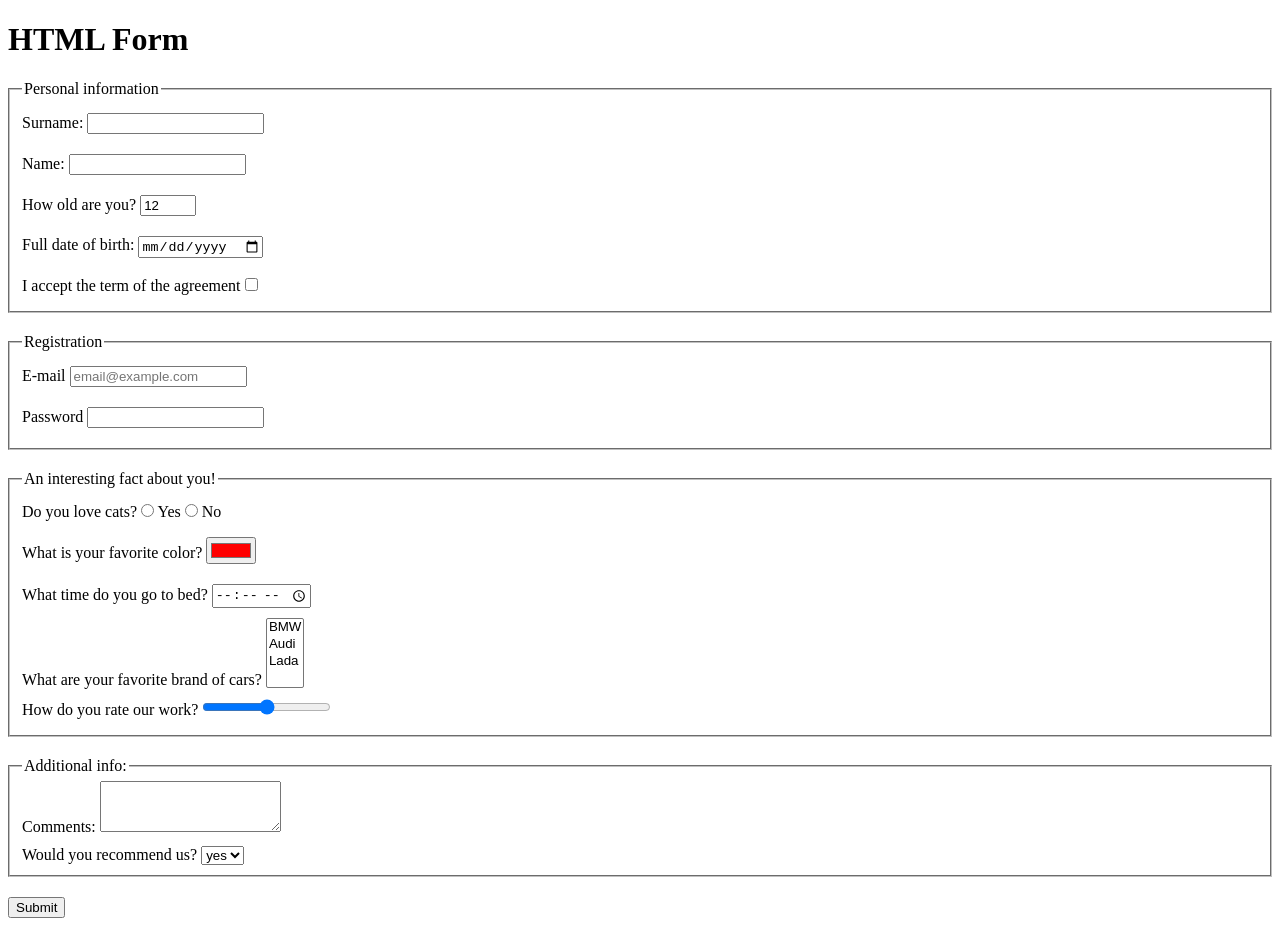
==== src/index.html @ 8d4fe15b "Form was created" ====
<!doctype html>
<html lang="en">
  <head>
    <meta charset="UTF-8">
    <meta
      name="viewport"
      content="width=device-width, user-scalable=no, initial-scale=1.0, maximum-scale=1.0, minimum-scale=1.0"
    >
    <meta http-equiv="X-UA-Compatible" content="ie=edge">
    <title>HTML Form</title>
    <link rel="stylesheet" href="./style.css">
  </head>
  <body>
    <h1>HTML Form</h1>
    <script type="text/javascript" src="./main.js"></script>
    <form 
    action="yurii-kozlov.github.io/layout_html-form/report/html_report/"
    method="post"
    >
      <fieldset>
        <legend>Personal information</legend>

        <div class="form-field">
          <label for="surname">Surname:</label>
          <input 
            type="text" 
            id="surname" 
            name="surname" 
            required
            autocomplete="off"
          >
        </div>
        
        <div class="form-field">
          <label for="name">Name:</label>
          <input 
            type="text" 
            id="name" 
            name="name" 
            required
            autocomplete="off"
          >
        </div>
        
        <div class="form-field">
          <label for="age">How old are you?</label>
          <input type="number" 
            id="age" 
            name="age" 
            required
            value="12"
            min="1"
            max="100"
            >
        </div>
        
        <div class="form-field">
          <label for="dateOfBirth">Full date of birth:</label>
          <input type="date" 
            value="mm-dd-yyyy"
            id="dateOfBirth" 
            name="dateOfBirth" 
            required
          >
        </div>
        
        <div class="form-field">
          <label for="checkbox">I accept the term of the agreement</label>
          <input type="checkbox" 
            id="checkbox" 
            name="checkbox" 
            required
          >
        </div>
      
      </fieldset>

      <fieldset>
        <legend>Registration</legend>

        <div class="form-field">
          <label for="email">E-mail</label>
          <input type="email" 
            id="email" 
            name="email" 
            required
            placeholder="email@example.com"
          >
        </div>
        
        <div class="form-field">
          <label for="password">Password</label>
          <input type="password" 
            id="password" 
            name="password" 
            required
            minlength="2"
            maxlength="15"
          >
        </div>
      </fieldset>

      <fieldset>
        <legend>An interesting fact about you!</legend>

        <div class="form-field">
          Do you love cats?
          
          <label>
            <input type="radio" name="cats" value="y">
            Yes
          </label>
          
          <label>
            <input type="radio" name="cats" value="n" >
            No
          </label>
        </div>

        <div class="form-field">
          <label for="favcolor">
            What is your favorite color?
          </label>

          <input 
            type="color" 
            id="favcolor" 
            name="favcolor"
            value="#ff0000"
            required>
            
        </div>

        <div class="form-field">
          <label for="time">What time do you go to bed?</label>
          <input type="time" 
            id="time" 
            name="time" 
            required
            minlength="2"
            maxlength="15"
          >
        </div>
        
        <div class="form-field">
          <label for="brand">What are your favorite brand of cars?</label>
          
          <select name="brand" id="brand" required multiple>
            <option value="b">BMW</option>
            <option value="a">Audi</option>
            <option value="l">Lada</option>
          </select>
        </div>

        <div class="form-field">
          <label for="range">How do you rate our work?</label>
          <input type="range" 
            id="range" 
            name="range" 
            required
            minlength="2"
            maxlength="15"
          >
        </div>
      </fieldset>

      <fieldset>
        <legend>Additional info:</legend>

        <div class="form-field">
          <label for="comments">Comments:</label>
          <textarea 
            name="comments" 
            id="comments" 
            cols="20" 
            rows="3"
            >
          </textarea>
        </div>
        
        <div class="form-field">
          <label for="recommend">Would you recommend us?</label>
          
          <select class="recommendation" name="recommend" id="recommend" required>
            <option value="Y">yes</option>
            <option value="N">no</option>
          </select>
        </div>
      </fieldset>
    
    </form>

    <button type="submit">Submit</button>
  </body>
</html>
---- src/style.css ----
/* styles go here */
input {
    margin: 10px 0;
}

fieldset {
    margin: 20px 0;
}

.recommendation {
    margin-top: 10px;
}
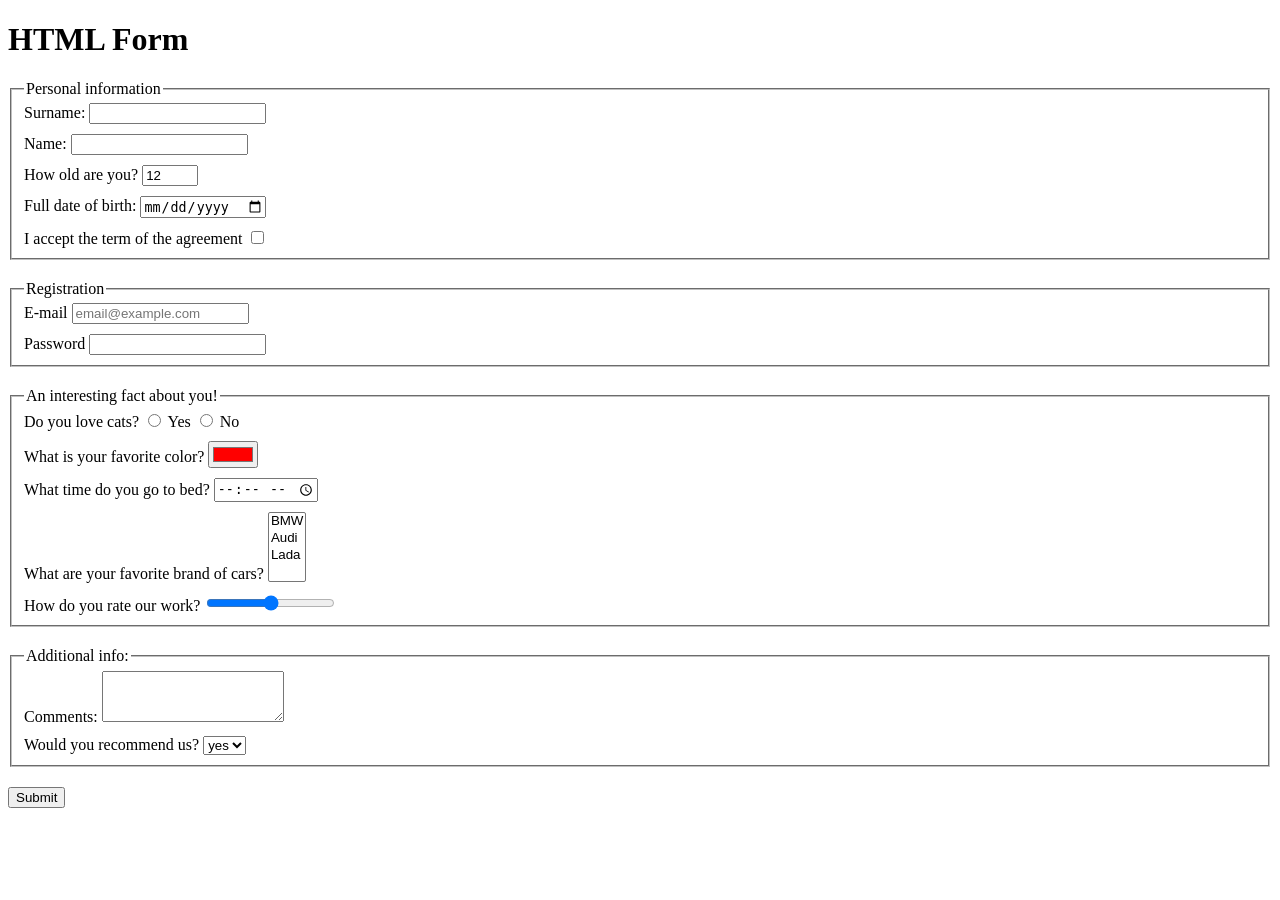
==== commit c67b457a: "all styles were fixed" ====
--- a/src/index.html
+++ b/src/index.html
@@ -13,86 +13,105 @@
   <body>
     <h1>HTML Form</h1>
     <script type="text/javascript" src="./main.js"></script>
-    <form 
-    action="yurii-kozlov.github.io/layout_html-form/report/html_report/"
-    method="post"
+    <form
+      action="https://mate-academy-form-lesson.herokuapp.com/create-application"
+      method="post"
     >
-      <fieldset>
+      <fieldset class="section">
         <legend>Personal information</legend>
 
         <div class="form-field">
-          <label for="surname">Surname:</label>
-          <input 
-            type="text" 
-            id="surname" 
-            name="surname" 
+          <label for="surname">
+            Surname:
+          </label>
+          <input
+            type="text"
+            id="surname"
+            name="surname"
             required
             autocomplete="off"
           >
         </div>
         
         <div class="form-field">
-          <label for="name">Name:</label>
-          <input 
-            type="text" 
-            id="name" 
-            name="name" 
+          <label for="name">
+            Name:
+          </label>
+          <input
+            type="text"
+            id="name"
+            name="name"
             required
             autocomplete="off"
           >
         </div>
         
         <div class="form-field">
-          <label for="age">How old are you?</label>
-          <input type="number" 
-            id="age" 
-            name="age" 
+          <label for="age">
+            How old are you?
+          </label>
+          <input
+            type="number"
+            id="age"
+            name="age"
             required
             value="12"
             min="1"
             max="100"
-            >
-        </div>
-        
-        <div class="form-field">
-          <label for="dateOfBirth">Full date of birth:</label>
-          <input type="date" 
+          >
+        </div>
+        
+        <div class="form-field">
+          <label for="dateOfBirth">
+            Full date of birth:
+          </label>
+          <input
+            type="date"
             value="mm-dd-yyyy"
-            id="dateOfBirth" 
-            name="dateOfBirth" 
-            required
-          >
-        </div>
-        
-        <div class="form-field">
-          <label for="checkbox">I accept the term of the agreement</label>
-          <input type="checkbox" 
-            id="checkbox" 
-            name="checkbox" 
+            id="dateOfBirth"
+            name="dateOfBirth"
+            required
+          >
+        </div>
+        
+        <div class="form-field">
+          <label for="checkbox">
+            I accept the term of the agreement
+          </label>
+          <input
+            type="checkbox"
+            id="checkbox"
+            name="checkbox"
             required
           >
         </div>
       
       </fieldset>
 
-      <fieldset>
+      <fieldset class="section">
         <legend>Registration</legend>
 
         <div class="form-field">
-          <label for="email">E-mail</label>
-          <input type="email" 
-            id="email" 
-            name="email" 
+          <label for="email">
+            E-mail
+          </label>
+          <input
+            type="email"
+            id="email"
+            name="email"
             required
             placeholder="email@example.com"
           >
         </div>
         
         <div class="form-field">
-          <label for="password">Password</label>
-          <input type="password" 
-            id="password" 
-            name="password" 
+          <label for="password">
+            Password
+          </label>
+          <input
+            type="password"
+            id="password"
+            name="password"
             required
             minlength="2"
             maxlength="15"
@@ -100,19 +119,26 @@
         </div>
       </fieldset>
 
-      <fieldset>
+      <fieldset class="section">
         <legend>An interesting fact about you!</legend>
 
         <div class="form-field">
           Do you love cats?
           
           <label>
-            <input type="radio" name="cats" value="y">
+            <input
+              type="radio"
+              name="cats"
+              value="y"
+            >
             Yes
           </label>
           
           <label>
-            <input type="radio" name="cats" value="n" >
+            <input type="radio"
+              name="cats"
+              value="n"
+            >
             No
           </label>
         </div>
@@ -122,20 +148,23 @@
             What is your favorite color?
           </label>
 
-          <input 
-            type="color" 
-            id="favcolor" 
+          <input
+            type="color"
+            id="favcolor"
             name="favcolor"
             value="#ff0000"
-            required>
-            
-        </div>
-
-        <div class="form-field">
-          <label for="time">What time do you go to bed?</label>
-          <input type="time" 
-            id="time" 
-            name="time" 
+            required
+          >
+        </div>
+
+        <div class="form-field">
+          <label for="time">
+            What time do you go to bed?
+          </label>
+          <input
+            type="time"
+            id="time"
+            name="time"
             required
             minlength="2"
             maxlength="15"
@@ -145,18 +174,26 @@
         <div class="form-field">
           <label for="brand">What are your favorite brand of cars?</label>
           
-          <select name="brand" id="brand" required multiple>
-            <option value="b">BMW</option>
-            <option value="a">Audi</option>
-            <option value="l">Lada</option>
+          <select
+            name="carBrand"
+            id="brand"
+            required
+            multiple
+          >
+            <option value="bmw">BMW</option>
+            <option value="audi">Audi</option>
+            <option value="lada">Lada</option>
           </select>
         </div>
 
         <div class="form-field">
-          <label for="range">How do you rate our work?</label>
-          <input type="range" 
-            id="range" 
-            name="range" 
+          <label for="range">
+            How do you rate our work?
+          </label>
+          <input
+            type="range"
+            id="range"
+            name="range"
             required
             minlength="2"
             maxlength="15"
@@ -164,32 +201,39 @@
         </div>
       </fieldset>
 
-      <fieldset>
+      <fieldset class="section">
         <legend>Additional info:</legend>
 
         <div class="form-field">
-          <label for="comments">Comments:</label>
-          <textarea 
-            name="comments" 
-            id="comments" 
-            cols="20" 
+          <label for="comments">
+            Comments:
+          </label>
+          <textarea
+            name="comments"
+            id="comments"
+            cols="20"
             rows="3"
-            >
+          >
           </textarea>
         </div>
         
         <div class="form-field">
-          <label for="recommend">Would you recommend us?</label>
-          
-          <select class="recommendation" name="recommend" id="recommend" required>
-            <option value="Y">yes</option>
-            <option value="N">no</option>
+          <label for="recommend">
+            Would you recommend us?
+          </label>
+          
+          <select
+            class="recommendation"
+            name="recommend"
+            id="recommend"
+            required
+          >
+            <option value="yes">yes</option>
+            <option value="no">no</option>
           </select>
         </div>
       </fieldset>
-    
     </form>
-
     <button type="submit">Submit</button>
   </body>
 </html>
--- a/src/style.css
+++ b/src/style.css
@@ -1,12 +1,8 @@
 /* styles go here */
-input {
-    margin: 10px 0;
+.form-field:not(:last-child) {
+  margin-bottom: 10px;
 }
 
-fieldset {
-    margin: 20px 0;
+.section {
+  margin-bottom: 20px;
 }
-
-.recommendation {
-    margin-top: 10px;
-}
